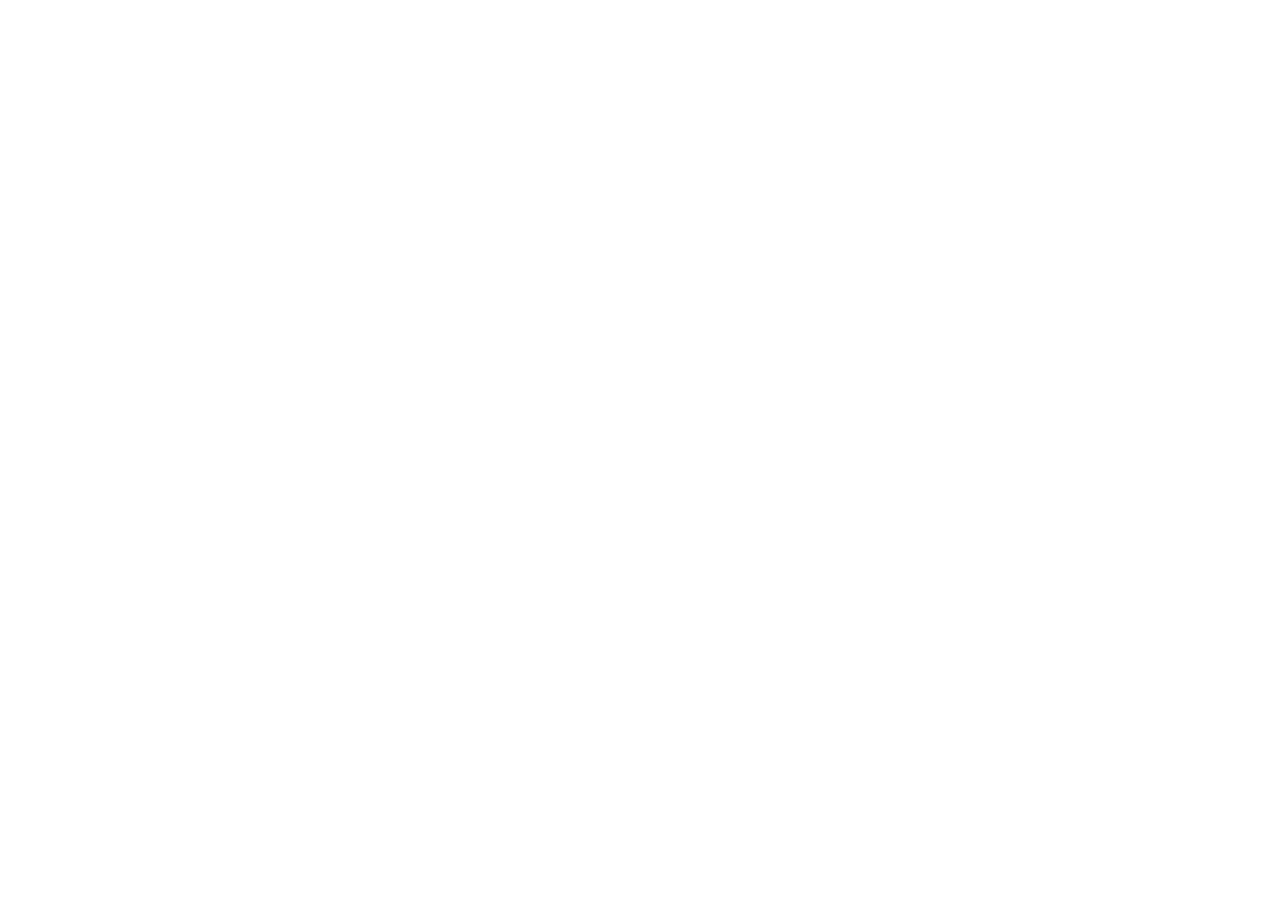
==== story.html @ da612860 "Add files via upload" ====
﻿<!doctype html>
<html lang="en-US">
<head>
  <meta charset="utf-8">
  <!-- Created using Storyline 360 x64 - http://www.articulate.com  -->
  <!-- version: 3.121.37380.0 -->
  <title>WARISAN BUDAYA</title>
  <meta http-equiv="x-ua-compatible" content="IE=edge"/>
  <meta name="viewport" content="width=device-width,initial-scale=1,user-scalable=no,shrink-to-fit=no,minimal-ui"/>
  <meta name="apple-mobile-web-app-capable" content="yes"/>
  <style>
    html, body { height: 100%; padding: 0; margin: 0 }
    #app { height: 100%; width: 100%; }
  </style>

  <script>
    window.DS = {};
    window.globals = {
      DATA_PATH_BASE: '',
      HAS_FRAME: true,
      HAS_SLIDE: true,

      lmsPresent: false,
      tinCanPresent: false,
      cmi5Present: false,
      aoSupport: false,
      scale: 'noscale',
      captureRc: false,
      browserSize: 'optimal',
      bgColor: '#FFFFFF',
      features: 'DropInBase,JsInteractions,LoadPromiseUpgrade,Localization,MediaPromiseUpgrade,PlayerMemoryEnhancements,SlideLevelScale',
      themeName: 'classic',
      preloaderColor: '#FFFFFF',
      suppressAnalytics: false,
      productChannel: 'stable',
      publishSource: 'storyline',
      aid: 'aid|a1179229-0020-5ab1-8924-d0b911b28cab',
      cid: 'b706d406-eb0c-4606-9b55-da7580ed70c2',
      playerVersion: '3.121.37380.0',
      publishTimestamp: '2026-09-16T02:47:46.6765191Z',
      maxIosVideoElements: 10,
      connectionSettings: { mode: 'disabled' },
      hasFeature: function(feature) {
        return this.features.split(',').includes(feature);
      },
      
      parseParams: function(qs) {
        if (window.globals.parsedParams != null) {
          return window.globals.parsedParams;
        }
        qs = (qs || window.location.search.substr(1)).split('+').join(' ');
        var params = {},
            tokens,
            re = /[?&]?([^=]+)=([^&]*)/g;

        while (tokens = re.exec(qs)) {
          params[decodeURIComponent(tokens[1]).trim()] =
            decodeURIComponent(tokens[2]).trim();
        }
        window.globals.parsedParams = params;
        return params;
      }

    };

    if (window.flagsUnderTest != null) {
      window.globals.features = window.flagsUnderTest.reduce((accum, feature) => {
        if (!accum.includes(feature)) {
          accum.push(feature);
        }
        return accum;
      }, window.globals.features.split(',')).join();
    }
  </script>
  <script>
    var isIe11 = ('ActiveXObject' in window || window.MSBlobBuilder != null)
      && window.msCrypto != null && !window.ActiveXObject;
    if (isIe11) {
      window.globals.unsupportedBrowser = true;
      document.write(atob('[base64]'));
    }
  </script>

  <script>
    if (window.globals.hasFeature('Localization')) {
      
      
    }
  </script>

  
  
  <script>window.THREE = { };</script>
  
</head>
<body style="background: #FFFFFF" class="cs-HTML theme-classic">
  <!-- 360 -->
  <script>!function(){var e,i=/iPhone/i,o=/iPod/i,n=/iPad/i,t=/\biOS-universal(?:.+)Mac\b/i,r=/\bAndroid(?:.+)Mobile\b/i,a=/Android/i,d=/(?:SD4930UR|\bSilk(?:.+)Mobile\b)/i,p=/Silk/i,l=/Windows Phone/i,u=/\bWindows(?:.+)ARM\b/i,b=/BlackBerry/i,s=/BB10/i,c=/Opera Mini/i,f=/\b(CriOS|Chrome)(?:.+)Mobile/i,h=/Mobile(?:.+)Firefox\b/i,v=function(e){return void 0!==e&&"MacIntel"===e.platform&&"number"==typeof e.maxTouchPoints&&e.maxTouchPoints>1&&"undefined"==typeof MSStream};e=function(e){var m={userAgent:"",platform:"",maxTouchPoints:0};e||"undefined"==typeof navigator?"string"==typeof e?m.userAgent=e:e&&e.userAgent&&(m={userAgent:e.userAgent,platform:e.platform,maxTouchPoints:e.maxTouchPoints||0}):m={userAgent:navigator.userAgent,platform:navigator.platform,maxTouchPoints:navigator.maxTouchPoints||0};var g=m.userAgent,y=g.split("[FBAN");void 0!==y[1]&&(g=y[0]),void 0!==(y=g.split("Twitter"))[1]&&(g=y[0]);var A=function(e){return function(i){return i.test(e)}}(g),w={apple:{phone:A(i)&&!A(l),ipod:A(o),tablet:!A(i)&&(A(n)||v(m))&&!A(l),universal:A(t),device:(A(i)||A(o)||A(n)||A(t)||v(m))&&!A(l)},amazon:{phone:A(d),tablet:!A(d)&&A(p),device:A(d)||A(p)},android:{phone:!A(l)&&A(d)||!A(l)&&A(r),tablet:!A(l)&&!A(d)&&!A(r)&&(A(p)||A(a)),device:!A(l)&&(A(d)||A(p)||A(r)||A(a))||A(/\bokhttp\b/i)},windows:{phone:A(l),tablet:A(u),device:A(l)||A(u)},other:{blackberry:A(b),blackberry10:A(s),opera:A(c),firefox:A(h),chrome:A(f),device:A(b)||A(s)||A(c)||A(h)||A(f)},any:!1,phone:!1,tablet:!1};return w.any=w.apple.device||w.android.device||w.windows.device||w.other.device,w.phone=w.apple.phone||w.android.phone||w.windows.phone,w.tablet=w.apple.tablet||w.android.tablet||w.windows.tablet,w}(),"object"==typeof exports&&"undefined"!=typeof module?module.exports=e:"function"==typeof define&&define.amd?define((function(){return e})):this.isMobile=e}();
    window.isMobile.apple.tablet = window.isMobile.apple.tablet ||
      (navigator.platform === 'MacIntel' && navigator.maxTouchPoints > 1);
    window.isMobile.apple.device = window.isMobile.apple.device || window.isMobile.apple.tablet;
    window.isMobile.tablet = window.isMobile.tablet || window.isMobile.apple.tablet;
    window.isMobile.any = window.isMobile.any || window.isMobile.apple.tablet;
  </script>

  <div id="focus-sink" tabindex="-1"></div>

  <div id="preso"></div>
  <script>
    (function() {

      var classTypes = [ 'desktop', 'mobile', 'phone', 'tablet' ];

      var addDeviceClasses = function(prefix, testObj) {
        var curr, i;
        for (i = 0; i < classTypes.length; i++) {
          curr = classTypes[i];
          if (testObj[curr]) {
            document.body.classList.add(prefix + curr);
          }
        }
      };

      var params = window.globals.parseParams(),
          isDevicePreview = params.devicepreview === '1',
          isPhoneOverride = params.deviceType === 'phone' || (isDevicePreview && params.phone == '1'),
          isTabletOverride = (params.deviceType === 'tablet' || isDevicePreview) && !isPhoneOverride,
          isMobileOverride = isPhoneOverride || isTabletOverride;

      var deviceView = {
        desktop: !window.isMobile.any && !isMobileOverride,
        mobile: window.isMobile.any || isMobileOverride,
        phone: isPhoneOverride || (window.isMobile.phone && !isTabletOverride),
        tablet: isTabletOverride || window.isMobile.tablet
      };

      window.globals.deviceView = deviceView;
      window.isMobile.desktop = !window.isMobile.any;
      window.isMobile.mobile = window.isMobile.any;

      addDeviceClasses('view-', deviceView);

    })();
  </script>
  
  <script src='story_content/triggers.js' type=text/javascript></script>
<script src='story_content/user.js' type=text/javascript></script>
  <div class="slide-loader"></div>

  <script>
    if (window.globals.deviceView.isMobile) { var doc = document, loader = doc.body.querySelector('.slide-loader'); [ 1, 2, 3 ].forEach(function(n) { var d = doc.createElement('div'); d.style.backgroundColor = window.globals.preloaderColor; d.classList.add('mobile-loader-dot'); d.classList.add('dot' + n); loader.appendChild(d); }); }
  </script>

  <div class="mobile-load-title-overlay" style="display: none">
    <div class="mobile-load-title">WARISAN BUDAYA</div>
  </div>

  <div class="mobile-chrome-warning"></div>

  
<style>
  .warn-connection-dialog {
    display: none;
    background: transparent;
    pointer-events: all;
    position: fixed;
    left: 0;
    top: 0;
    width: 100%;
    height: 100%;
    z-index: 999;
  }

  .warn-connection-content {
    pointer-events: all;
    border-radius: 4px;
    background: white;
    border: 1px solid #E7E7E7;
    color: #333333;
    box-shadow: 0 2px 4px rgba(0, 0, 0, 0.25);
    transition: all 150ms ease-out;
    position: absolute;
    white-space: nowrap;
  }

  .view-phone.is-landscape .warn-connection-content {
    left: 23px;
    bottom: 23px;
  }

  .view-tablet.is-landscape .warn-connection-content {
    left: 50%;
    top: 20px;
    transform: translateX(-50%);
  }

  .view-mobile.is-portrait .warn-connection-content {
    transform: translate(-50%, calc(-100% - 15px));
  }

  .warn-connection-content p {
    display: inline-block;
    margin: 0 8px 0 0;
    line-height: 33px;
    font-size: 11px;
  }

  .warn-connection-content svg {
    position: relative;
    vertical-align: middle;
    margin: 0 2px 2px 8px;
  }

  .view-desktop .warn-connection-content {
    left: 1.5em;
    bottom: 1.5em;
  }

  .view-desktop .warn-connection-content p {
    font-size: 1.1em;
  }

  .is-offline .warn-connection-dialog {
    display: block;
  }

  .is-offline .cs-panel * {
    pointer-events: none !important;
  }

  .is-offline .cs-panel {
    pointer-events: all !important;
  }

  .is-offline #nav-controls * {
    pointer-events: none !important;
  }

  .is-offline #nav-controls {
    pointer-events: all !important;
  }
</style>

<div class="warn-connection-dialog" role="alertdialog" aria-modal="true" tabindex="0" aria-labelledby="warn-connection-message">
  <div class="warn-connection-content">
    <svg width="17" height="15" viewBox="0 0 17 15" xmlns="http://www.w3.org/2000/svg">
      <path fill="#8F0000" stroke="white" d="M16.07,12.98 L15.88,12.23 L9.51,1.21 C8.97,0.26,7.6,0.26,7.06,1.21 L0.69,12.23 C0.15,13.16,0.81,14.36,1.91,14.36 H14.65 C15.47,14.36,16.05,13.7,16.07,12.98 Z"/>
      <path fill="white" stroke="white" d="M8.58,5.5 C8.35,5.28,8.5,5.35,8.21,5.32 C8.09,5.35,7.97,5.49,7.96,5.67 C7.97,5.79,7.98,5.92,7.98,6.04 L7.98,6.04 C7.99,6.17,8,6.31,8.01,6.43 L8.01,6.44 C8.03,6.92,8.06,7.41,8.09,7.9 L8.09,7.9 C8.12,8.39,8.14,8.88,8.17,9.37 C8.17,9.39,8.18,9.42,8.2,9.44 C8.23,9.46,8.25,9.47,8.28,9.47 C8.31,9.47,8.34,9.46,8.35,9.44 C8.37,9.43,8.38,9.4,8.39,9.35 L8.39,9.34 C8.39,9.24,8.4,9.15,8.4,9.05 L8.4,9.05 C8.41,8.96,8.41,8.86,8.42,8.75 C8.43,8.44,8.45,8.12,8.47,7.81 L8.47,7.81 C8.49,7.49,8.51,7.18,8.53,6.87 C8.55,6.46,8.56,6.05,8.59,5.64 L8.6,5.62 C8.6,5.57,8.59,5.53,8.58,5.5 L8.21,5.32 Z"/>
      <circle fill="white" stroke="white" cx="8.3" cy="11.35" r="0.3"/>
    </svg>
    <p id="warn-connection-message">You are offline. Trying to reconnect...</p>
  </div>
</div>

<script>
  (function() {
    window.DS.connection = {
      warningShown: false,
      assets: {},
      loadingAssetGroup: false,
      retryDelay: 500
    };

    var connectionSettings = window.globals.connectionSettings || {};

    var useConnectionMessages = window.AbortController != null &&
      window.location.protocol != 'file:' &&
      connectionSettings.mode === 'normal';

    window.DS.connection.useConnectionMessages = useConnectionMessages;

    var assetCount = 0;
    var checkLoadedId;


    if (useConnectionMessages && connectionSettings != null) {
      var contentEl = document.querySelector('.warn-connection-content');
      var messageEl = contentEl.querySelector('p');

      if (connectionSettings.useDarkTheme) {
        contentEl.style.borderColor = '#BABBBA';
        contentEl.style.backgroundColor = '#282828';
        contentEl.style.color = '#FFFFFF';
      }

      if (connectionSettings.message != null) {
        messageEl.textContent = window.decodeURIComponent(connectionSettings.message);
      }
    }

    function checkAssetsReady() {
      for (var i in DS.connection.assets) {
        if (!DS.connection.assets[i].success) {
          return false;
        }
      }
      return true;
    }

    function stopAssetGroup() {
      if (!useConnectionMessages) { return; }

      assetCount = 0;

      DS.connection.oldAssetGroup = DS.connection.assets;
      DS.connection.assets = {};
      DS.connection.loadingAssetGroup = false;
      clearInterval(checkLoadedId);
    }

    function startAssetGroup() {
      if (!useConnectionMessages) { return; }
      var ticks = 0;
      clearInterval(checkLoadedId);
      checkLoadedId = setInterval(function() {
        var loaded = 0;
        if (assetCount === 0 && loaded === 0) {
          clearInterval(checkLoadedId);
          return;
        }

        for (var i in DS.connection.assets) {
          if (DS.connection.assets[i].success) {
            loaded++;
          }
        }

        if (assetCount === loaded && checkAssetsReady()) {
          for (var i in DS.connection.assets) {
            if (DS.connection.assets[i].action) {
              DS.connection.assets[i].action();
            }
          }
          hideWarning();
          stopAssetGroup();
        }
      }, 100)
    }

    function requiredAsset(url, action, retry, type) {
      if (!useConnectionMessages) { return; }
      if (DS.connection.assets[url]) { return; }

      DS.connection.assets[url] = {
        success: false, action: action, retry: retry, type: type
      };
      assetCount = Object.keys(DS.connection.assets).length;
      if (!DS.connection.loadingAssetGroup) {
        startAssetGroup();
      }
      DS.connection.loadingAssetGroup = true;
    }

    function assetLoaded(url) {
      if (!useConnectionMessages) { return; }
      if (DS.connection.assets[url]) {
        DS.connection.assets[url].success = true;
      }
    }

    function assetFailed(url) {
      if (!useConnectionMessages) { return; }
      if (!DS.connection.assets[url]) {
        if (/\.js$/.test(url) && url.indexOf('transcripts') === -1) {
          setTimeout(function() {
            if (DS.connection.lastSlideLoaded != null) {
              DS.connection.lastSlideLoaded();
            }
          }, DS.connection.retryDelay);
        }
        return;
      }
      if (!DS.connection.warningShown) { showWarning(); }
      if (DS.connection.assets[url].retry) {
        setTimeout(function() {
          if (!DS.connection.assets[url].success) {
            DS.connection.assets[url].retry()
          }
        }, DS.connection.retryDelay);
      }
    }

    function hideWarning() {
      document.body.classList.remove('is-offline');
      DS.connection.warningShown = false;
      enableKeys();
    }
    DS.connection.hideWarning = hideWarning

    function showWarning(btn) {
      document.body.classList.add('is-offline')
      DS.connection.warningShown = true;
      updateWarningPosition();
      disableKeys();
    }

    function updateWarningPosition() {
      if (!DS.connection.warningShown) {
        return;
      }

      var isPortrait = document.body.classList.contains('is-portrait');
      var isMobile = document.body.classList.contains('view-mobile');
      var warningEl = document.querySelector('.warn-connection-content');

      if (isPortrait && isMobile) {
        var slide = document.querySelector('.primary-slide');
        var slideRect = slide != null
          ? slide.getBoundingClientRect()
          : { top: window.innerHeight, left: 0, width: window.innerWidth };

        warningEl.style.top = `${slideRect.top}px`
        warningEl.style.left = `${slideRect.left + slideRect.width / 2}px`
      } else {
        warningEl.style.top = null;
        warningEl.style.left = null;
      }

      window.requestAnimationFrame(updateWarningPosition);
    }

    function onDisableKeyDown(e) {
      e.preventDefault();
      e.stopImmediatePropagation();
    }

    function onDisableKeyUp(e) {
      e.preventDefault();
      e.stopImmediatePropagation();
    }

    var accStyle = document.createElement('style');
    var warnDialogEl = document.querySelector('.warn-connection-dialog');

    function disableKeys() {
      if (DS.views && DS.views.nsStack && DS.views.nsStack.length === 1) {
        DS.views.nsStack[0].tabReachable = false
        DS.views.nsStack[0].updateTabIndex(true);
      }

      accStyle.innerHTML = '.acc-shadow-dom { display: none; }';
      document.body.appendChild(accStyle);

      warnDialogEl.parentNode.append(warnDialogEl);
      warnDialogEl.focus();
    }

    function enableKeys() {
      accStyle.remove();
      if (DS.views && DS.views.nsStack && DS.views.nsStack.length === 1 && DS.views.nsStack[0].name === '_frame') {
        DS.views.nsStack[0].tabReachable = true;
        DS.views.nsStack[0].updateTabIndex();
      }
    }

    // these will all be noops if the feature flag isn't set in
    // the data and `window.globals.features`
    DS.connection.requiredAsset = requiredAsset;
    DS.connection.assetLoaded = assetLoaded;
    DS.connection.assetFailed = assetFailed;
    DS.connection.stopAssetGroup = stopAssetGroup;
    DS.connection.startAssetGroup = startAssetGroup;
  })();
</script>


  <script>
    
    if (window.autoSpider && window.vInterfaceObject) {
      document.querySelector('.mobile-load-title-overlay').style.display = 'none';
    }
  </script>

  

  <link rel="stylesheet" href="html5/data/css/output.min.css" data-noprefix/>
</body>
<script src="html5/lib/scripts/bootstrapper.min.js"></script>
</html>
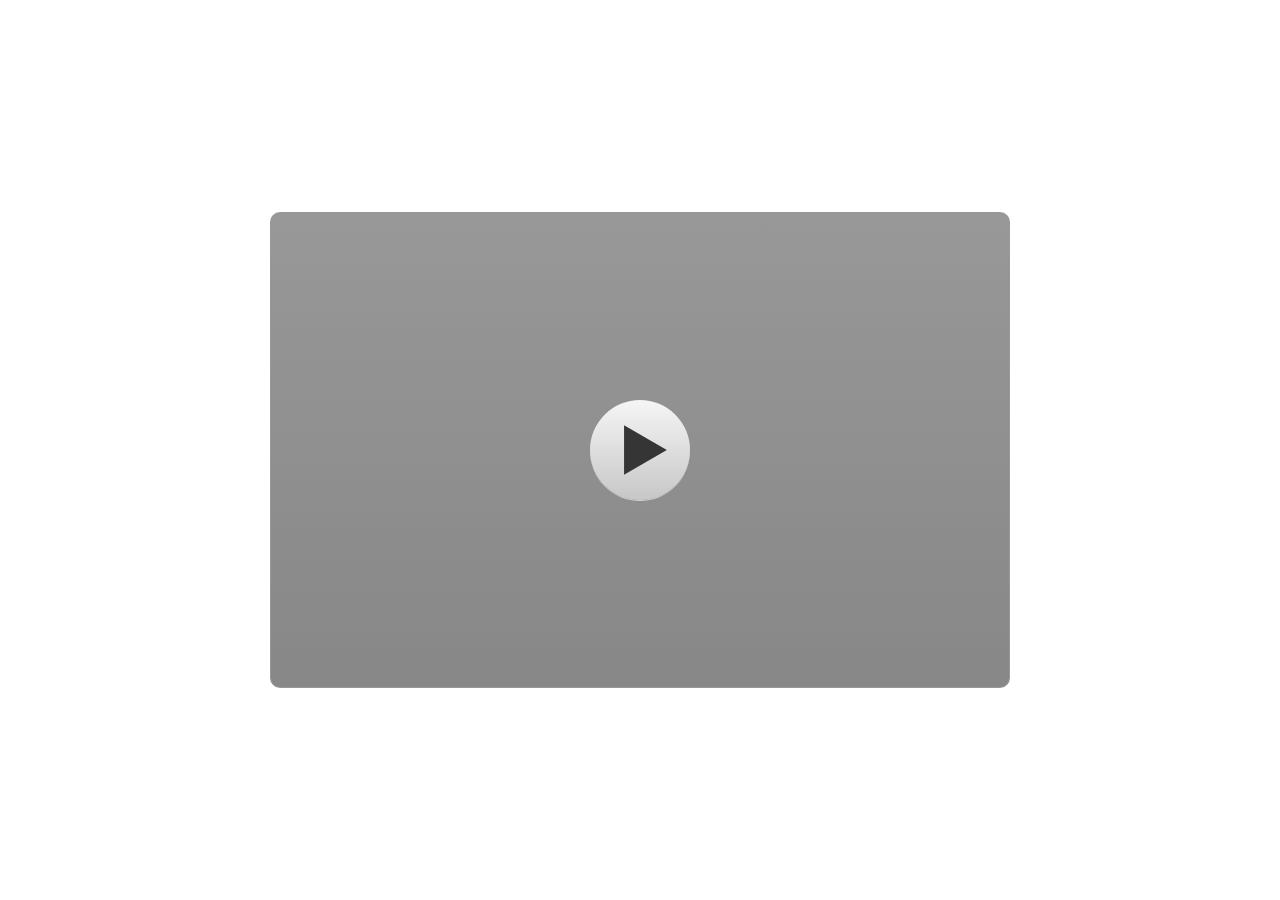
==== commit aa321b49: "Upload media pembelajaran Warisan Budaya" ====
--- a/story.html
+++ b/story.html
@@ -1,479 +1,479 @@
-﻿<!doctype html>
-<html lang="en-US">
-<head>
-  <meta charset="utf-8">
-  <!-- Created using Storyline 360 x64 - http://www.articulate.com  -->
-  <!-- version: 3.121.37380.0 -->
-  <title>WARISAN BUDAYA</title>
-  <meta http-equiv="x-ua-compatible" content="IE=edge"/>
-  <meta name="viewport" content="width=device-width,initial-scale=1,user-scalable=no,shrink-to-fit=no,minimal-ui"/>
-  <meta name="apple-mobile-web-app-capable" content="yes"/>
-  <style>
-    html, body { height: 100%; padding: 0; margin: 0 }
-    #app { height: 100%; width: 100%; }
-  </style>
-
-  <script>
-    window.DS = {};
-    window.globals = {
-      DATA_PATH_BASE: '',
-      HAS_FRAME: true,
-      HAS_SLIDE: true,
-
-      lmsPresent: false,
-      tinCanPresent: false,
-      cmi5Present: false,
-      aoSupport: false,
-      scale: 'noscale',
-      captureRc: false,
-      browserSize: 'optimal',
-      bgColor: '#FFFFFF',
-      features: 'DropInBase,JsInteractions,LoadPromiseUpgrade,Localization,MediaPromiseUpgrade,PlayerMemoryEnhancements,SlideLevelScale',
-      themeName: 'classic',
-      preloaderColor: '#FFFFFF',
-      suppressAnalytics: false,
-      productChannel: 'stable',
-      publishSource: 'storyline',
-      aid: 'aid|a1179229-0020-5ab1-8924-d0b911b28cab',
-      cid: 'b706d406-eb0c-4606-9b55-da7580ed70c2',
-      playerVersion: '3.121.37380.0',
-      publishTimestamp: '2026-09-16T02:47:46.6765191Z',
-      maxIosVideoElements: 10,
-      connectionSettings: { mode: 'disabled' },
-      hasFeature: function(feature) {
-        return this.features.split(',').includes(feature);
-      },
-      
-      parseParams: function(qs) {
-        if (window.globals.parsedParams != null) {
-          return window.globals.parsedParams;
-        }
-        qs = (qs || window.location.search.substr(1)).split('+').join(' ');
-        var params = {},
-            tokens,
-            re = /[?&]?([^=]+)=([^&]*)/g;
-
-        while (tokens = re.exec(qs)) {
-          params[decodeURIComponent(tokens[1]).trim()] =
-            decodeURIComponent(tokens[2]).trim();
-        }
-        window.globals.parsedParams = params;
-        return params;
-      }
-
-    };
-
-    if (window.flagsUnderTest != null) {
-      window.globals.features = window.flagsUnderTest.reduce((accum, feature) => {
-        if (!accum.includes(feature)) {
-          accum.push(feature);
-        }
-        return accum;
-      }, window.globals.features.split(',')).join();
-    }
-  </script>
-  <script>
-    var isIe11 = ('ActiveXObject' in window || window.MSBlobBuilder != null)
-      && window.msCrypto != null && !window.ActiveXObject;
-    if (isIe11) {
-      window.globals.unsupportedBrowser = true;
-      document.write(atob('[base64]'));
-    }
-  </script>
-
-  <script>
-    if (window.globals.hasFeature('Localization')) {
-      
-      
-    }
-  </script>
-
-  
-  
-  <script>window.THREE = { };</script>
-  
-</head>
-<body style="background: #FFFFFF" class="cs-HTML theme-classic">
-  <!-- 360 -->
-  <script>!function(){var e,i=/iPhone/i,o=/iPod/i,n=/iPad/i,t=/\biOS-universal(?:.+)Mac\b/i,r=/\bAndroid(?:.+)Mobile\b/i,a=/Android/i,d=/(?:SD4930UR|\bSilk(?:.+)Mobile\b)/i,p=/Silk/i,l=/Windows Phone/i,u=/\bWindows(?:.+)ARM\b/i,b=/BlackBerry/i,s=/BB10/i,c=/Opera Mini/i,f=/\b(CriOS|Chrome)(?:.+)Mobile/i,h=/Mobile(?:.+)Firefox\b/i,v=function(e){return void 0!==e&&"MacIntel"===e.platform&&"number"==typeof e.maxTouchPoints&&e.maxTouchPoints>1&&"undefined"==typeof MSStream};e=function(e){var m={userAgent:"",platform:"",maxTouchPoints:0};e||"undefined"==typeof navigator?"string"==typeof e?m.userAgent=e:e&&e.userAgent&&(m={userAgent:e.userAgent,platform:e.platform,maxTouchPoints:e.maxTouchPoints||0}):m={userAgent:navigator.userAgent,platform:navigator.platform,maxTouchPoints:navigator.maxTouchPoints||0};var g=m.userAgent,y=g.split("[FBAN");void 0!==y[1]&&(g=y[0]),void 0!==(y=g.split("Twitter"))[1]&&(g=y[0]);var A=function(e){return function(i){return i.test(e)}}(g),w={apple:{phone:A(i)&&!A(l),ipod:A(o),tablet:!A(i)&&(A(n)||v(m))&&!A(l),universal:A(t),device:(A(i)||A(o)||A(n)||A(t)||v(m))&&!A(l)},amazon:{phone:A(d),tablet:!A(d)&&A(p),device:A(d)||A(p)},android:{phone:!A(l)&&A(d)||!A(l)&&A(r),tablet:!A(l)&&!A(d)&&!A(r)&&(A(p)||A(a)),device:!A(l)&&(A(d)||A(p)||A(r)||A(a))||A(/\bokhttp\b/i)},windows:{phone:A(l),tablet:A(u),device:A(l)||A(u)},other:{blackberry:A(b),blackberry10:A(s),opera:A(c),firefox:A(h),chrome:A(f),device:A(b)||A(s)||A(c)||A(h)||A(f)},any:!1,phone:!1,tablet:!1};return w.any=w.apple.device||w.android.device||w.windows.device||w.other.device,w.phone=w.apple.phone||w.android.phone||w.windows.phone,w.tablet=w.apple.tablet||w.android.tablet||w.windows.tablet,w}(),"object"==typeof exports&&"undefined"!=typeof module?module.exports=e:"function"==typeof define&&define.amd?define((function(){return e})):this.isMobile=e}();
-    window.isMobile.apple.tablet = window.isMobile.apple.tablet ||
-      (navigator.platform === 'MacIntel' && navigator.maxTouchPoints > 1);
-    window.isMobile.apple.device = window.isMobile.apple.device || window.isMobile.apple.tablet;
-    window.isMobile.tablet = window.isMobile.tablet || window.isMobile.apple.tablet;
-    window.isMobile.any = window.isMobile.any || window.isMobile.apple.tablet;
-  </script>
-
-  <div id="focus-sink" tabindex="-1"></div>
-
-  <div id="preso"></div>
-  <script>
-    (function() {
-
-      var classTypes = [ 'desktop', 'mobile', 'phone', 'tablet' ];
-
-      var addDeviceClasses = function(prefix, testObj) {
-        var curr, i;
-        for (i = 0; i < classTypes.length; i++) {
-          curr = classTypes[i];
-          if (testObj[curr]) {
-            document.body.classList.add(prefix + curr);
-          }
-        }
-      };
-
-      var params = window.globals.parseParams(),
-          isDevicePreview = params.devicepreview === '1',
-          isPhoneOverride = params.deviceType === 'phone' || (isDevicePreview && params.phone == '1'),
-          isTabletOverride = (params.deviceType === 'tablet' || isDevicePreview) && !isPhoneOverride,
-          isMobileOverride = isPhoneOverride || isTabletOverride;
-
-      var deviceView = {
-        desktop: !window.isMobile.any && !isMobileOverride,
-        mobile: window.isMobile.any || isMobileOverride,
-        phone: isPhoneOverride || (window.isMobile.phone && !isTabletOverride),
-        tablet: isTabletOverride || window.isMobile.tablet
-      };
-
-      window.globals.deviceView = deviceView;
-      window.isMobile.desktop = !window.isMobile.any;
-      window.isMobile.mobile = window.isMobile.any;
-
-      addDeviceClasses('view-', deviceView);
-
-    })();
-  </script>
-  
+﻿<!doctype html>
+<html lang="en-US">
+<head>
+  <meta charset="utf-8">
+  <!-- Created using Storyline 360 x64 - http://www.articulate.com  -->
+  <!-- version: 3.121.37380.0 -->
+  <title>WARISAN BUDAYA</title>
+  <meta http-equiv="x-ua-compatible" content="IE=edge"/>
+  <meta name="viewport" content="width=device-width,initial-scale=1,user-scalable=no,shrink-to-fit=no,minimal-ui"/>
+  <meta name="apple-mobile-web-app-capable" content="yes"/>
+  <style>
+    html, body { height: 100%; padding: 0; margin: 0 }
+    #app { height: 100%; width: 100%; }
+  </style>
+
+  <script>
+    window.DS = {};
+    window.globals = {
+      DATA_PATH_BASE: '',
+      HAS_FRAME: true,
+      HAS_SLIDE: true,
+
+      lmsPresent: false,
+      tinCanPresent: false,
+      cmi5Present: false,
+      aoSupport: false,
+      scale: 'noscale',
+      captureRc: false,
+      browserSize: 'optimal',
+      bgColor: '#FFFFFF',
+      features: 'DropInBase,JsInteractions,LoadPromiseUpgrade,Localization,MediaPromiseUpgrade,PlayerMemoryEnhancements,SlideLevelScale',
+      themeName: 'classic',
+      preloaderColor: '#FFFFFF',
+      suppressAnalytics: false,
+      productChannel: 'stable',
+      publishSource: 'storyline',
+      aid: 'aid|a1179229-0020-5ab1-8924-d0b911b28cab',
+      cid: 'b706d406-eb0c-4606-9b55-da7580ed70c2',
+      playerVersion: '3.121.37380.0',
+      publishTimestamp: '2026-09-16T02:47:46.6765191Z',
+      maxIosVideoElements: 10,
+      connectionSettings: { mode: 'disabled' },
+      hasFeature: function(feature) {
+        return this.features.split(',').includes(feature);
+      },
+      
+      parseParams: function(qs) {
+        if (window.globals.parsedParams != null) {
+          return window.globals.parsedParams;
+        }
+        qs = (qs || window.location.search.substr(1)).split('+').join(' ');
+        var params = {},
+            tokens,
+            re = /[?&]?([^=]+)=([^&]*)/g;
+
+        while (tokens = re.exec(qs)) {
+          params[decodeURIComponent(tokens[1]).trim()] =
+            decodeURIComponent(tokens[2]).trim();
+        }
+        window.globals.parsedParams = params;
+        return params;
+      }
+
+    };
+
+    if (window.flagsUnderTest != null) {
+      window.globals.features = window.flagsUnderTest.reduce((accum, feature) => {
+        if (!accum.includes(feature)) {
+          accum.push(feature);
+        }
+        return accum;
+      }, window.globals.features.split(',')).join();
+    }
+  </script>
+  <script>
+    var isIe11 = ('ActiveXObject' in window || window.MSBlobBuilder != null)
+      && window.msCrypto != null && !window.ActiveXObject;
+    if (isIe11) {
+      window.globals.unsupportedBrowser = true;
+      document.write(atob('[base64]'));
+    }
+  </script>
+
+  <script>
+    if (window.globals.hasFeature('Localization')) {
+      
+      
+    }
+  </script>
+
+  
+  
+  <script>window.THREE = { };</script>
+  
+</head>
+<body style="background: #FFFFFF" class="cs-HTML theme-classic">
+  <!-- 360 -->
+  <script>!function(){var e,i=/iPhone/i,o=/iPod/i,n=/iPad/i,t=/\biOS-universal(?:.+)Mac\b/i,r=/\bAndroid(?:.+)Mobile\b/i,a=/Android/i,d=/(?:SD4930UR|\bSilk(?:.+)Mobile\b)/i,p=/Silk/i,l=/Windows Phone/i,u=/\bWindows(?:.+)ARM\b/i,b=/BlackBerry/i,s=/BB10/i,c=/Opera Mini/i,f=/\b(CriOS|Chrome)(?:.+)Mobile/i,h=/Mobile(?:.+)Firefox\b/i,v=function(e){return void 0!==e&&"MacIntel"===e.platform&&"number"==typeof e.maxTouchPoints&&e.maxTouchPoints>1&&"undefined"==typeof MSStream};e=function(e){var m={userAgent:"",platform:"",maxTouchPoints:0};e||"undefined"==typeof navigator?"string"==typeof e?m.userAgent=e:e&&e.userAgent&&(m={userAgent:e.userAgent,platform:e.platform,maxTouchPoints:e.maxTouchPoints||0}):m={userAgent:navigator.userAgent,platform:navigator.platform,maxTouchPoints:navigator.maxTouchPoints||0};var g=m.userAgent,y=g.split("[FBAN");void 0!==y[1]&&(g=y[0]),void 0!==(y=g.split("Twitter"))[1]&&(g=y[0]);var A=function(e){return function(i){return i.test(e)}}(g),w={apple:{phone:A(i)&&!A(l),ipod:A(o),tablet:!A(i)&&(A(n)||v(m))&&!A(l),universal:A(t),device:(A(i)||A(o)||A(n)||A(t)||v(m))&&!A(l)},amazon:{phone:A(d),tablet:!A(d)&&A(p),device:A(d)||A(p)},android:{phone:!A(l)&&A(d)||!A(l)&&A(r),tablet:!A(l)&&!A(d)&&!A(r)&&(A(p)||A(a)),device:!A(l)&&(A(d)||A(p)||A(r)||A(a))||A(/\bokhttp\b/i)},windows:{phone:A(l),tablet:A(u),device:A(l)||A(u)},other:{blackberry:A(b),blackberry10:A(s),opera:A(c),firefox:A(h),chrome:A(f),device:A(b)||A(s)||A(c)||A(h)||A(f)},any:!1,phone:!1,tablet:!1};return w.any=w.apple.device||w.android.device||w.windows.device||w.other.device,w.phone=w.apple.phone||w.android.phone||w.windows.phone,w.tablet=w.apple.tablet||w.android.tablet||w.windows.tablet,w}(),"object"==typeof exports&&"undefined"!=typeof module?module.exports=e:"function"==typeof define&&define.amd?define((function(){return e})):this.isMobile=e}();
+    window.isMobile.apple.tablet = window.isMobile.apple.tablet ||
+      (navigator.platform === 'MacIntel' && navigator.maxTouchPoints > 1);
+    window.isMobile.apple.device = window.isMobile.apple.device || window.isMobile.apple.tablet;
+    window.isMobile.tablet = window.isMobile.tablet || window.isMobile.apple.tablet;
+    window.isMobile.any = window.isMobile.any || window.isMobile.apple.tablet;
+  </script>
+
+  <div id="focus-sink" tabindex="-1"></div>
+
+  <div id="preso"></div>
+  <script>
+    (function() {
+
+      var classTypes = [ 'desktop', 'mobile', 'phone', 'tablet' ];
+
+      var addDeviceClasses = function(prefix, testObj) {
+        var curr, i;
+        for (i = 0; i < classTypes.length; i++) {
+          curr = classTypes[i];
+          if (testObj[curr]) {
+            document.body.classList.add(prefix + curr);
+          }
+        }
+      };
+
+      var params = window.globals.parseParams(),
+          isDevicePreview = params.devicepreview === '1',
+          isPhoneOverride = params.deviceType === 'phone' || (isDevicePreview && params.phone == '1'),
+          isTabletOverride = (params.deviceType === 'tablet' || isDevicePreview) && !isPhoneOverride,
+          isMobileOverride = isPhoneOverride || isTabletOverride;
+
+      var deviceView = {
+        desktop: !window.isMobile.any && !isMobileOverride,
+        mobile: window.isMobile.any || isMobileOverride,
+        phone: isPhoneOverride || (window.isMobile.phone && !isTabletOverride),
+        tablet: isTabletOverride || window.isMobile.tablet
+      };
+
+      window.globals.deviceView = deviceView;
+      window.isMobile.desktop = !window.isMobile.any;
+      window.isMobile.mobile = window.isMobile.any;
+
+      addDeviceClasses('view-', deviceView);
+
+    })();
+  </script>
+  
   <script src='story_content/triggers.js' type=text/javascript></script>
-<script src='story_content/user.js' type=text/javascript></script>
-  <div class="slide-loader"></div>
-
-  <script>
-    if (window.globals.deviceView.isMobile) { var doc = document, loader = doc.body.querySelector('.slide-loader'); [ 1, 2, 3 ].forEach(function(n) { var d = doc.createElement('div'); d.style.backgroundColor = window.globals.preloaderColor; d.classList.add('mobile-loader-dot'); d.classList.add('dot' + n); loader.appendChild(d); }); }
-  </script>
-
-  <div class="mobile-load-title-overlay" style="display: none">
-    <div class="mobile-load-title">WARISAN BUDAYA</div>
-  </div>
-
-  <div class="mobile-chrome-warning"></div>
-
-  
-<style>
-  .warn-connection-dialog {
-    display: none;
-    background: transparent;
-    pointer-events: all;
-    position: fixed;
-    left: 0;
-    top: 0;
-    width: 100%;
-    height: 100%;
-    z-index: 999;
-  }
-
-  .warn-connection-content {
-    pointer-events: all;
-    border-radius: 4px;
-    background: white;
-    border: 1px solid #E7E7E7;
-    color: #333333;
-    box-shadow: 0 2px 4px rgba(0, 0, 0, 0.25);
-    transition: all 150ms ease-out;
-    position: absolute;
-    white-space: nowrap;
-  }
-
-  .view-phone.is-landscape .warn-connection-content {
-    left: 23px;
-    bottom: 23px;
-  }
-
-  .view-tablet.is-landscape .warn-connection-content {
-    left: 50%;
-    top: 20px;
-    transform: translateX(-50%);
-  }
-
-  .view-mobile.is-portrait .warn-connection-content {
-    transform: translate(-50%, calc(-100% - 15px));
-  }
-
-  .warn-connection-content p {
-    display: inline-block;
-    margin: 0 8px 0 0;
-    line-height: 33px;
-    font-size: 11px;
-  }
-
-  .warn-connection-content svg {
-    position: relative;
-    vertical-align: middle;
-    margin: 0 2px 2px 8px;
-  }
-
-  .view-desktop .warn-connection-content {
-    left: 1.5em;
-    bottom: 1.5em;
-  }
-
-  .view-desktop .warn-connection-content p {
-    font-size: 1.1em;
-  }
-
-  .is-offline .warn-connection-dialog {
-    display: block;
-  }
-
-  .is-offline .cs-panel * {
-    pointer-events: none !important;
-  }
-
-  .is-offline .cs-panel {
-    pointer-events: all !important;
-  }
-
-  .is-offline #nav-controls * {
-    pointer-events: none !important;
-  }
-
-  .is-offline #nav-controls {
-    pointer-events: all !important;
-  }
-</style>
-
-<div class="warn-connection-dialog" role="alertdialog" aria-modal="true" tabindex="0" aria-labelledby="warn-connection-message">
-  <div class="warn-connection-content">
-    <svg width="17" height="15" viewBox="0 0 17 15" xmlns="http://www.w3.org/2000/svg">
-      <path fill="#8F0000" stroke="white" d="M16.07,12.98 L15.88,12.23 L9.51,1.21 C8.97,0.26,7.6,0.26,7.06,1.21 L0.69,12.23 C0.15,13.16,0.81,14.36,1.91,14.36 H14.65 C15.47,14.36,16.05,13.7,16.07,12.98 Z"/>
-      <path fill="white" stroke="white" d="M8.58,5.5 C8.35,5.28,8.5,5.35,8.21,5.32 C8.09,5.35,7.97,5.49,7.96,5.67 C7.97,5.79,7.98,5.92,7.98,6.04 L7.98,6.04 C7.99,6.17,8,6.31,8.01,6.43 L8.01,6.44 C8.03,6.92,8.06,7.41,8.09,7.9 L8.09,7.9 C8.12,8.39,8.14,8.88,8.17,9.37 C8.17,9.39,8.18,9.42,8.2,9.44 C8.23,9.46,8.25,9.47,8.28,9.47 C8.31,9.47,8.34,9.46,8.35,9.44 C8.37,9.43,8.38,9.4,8.39,9.35 L8.39,9.34 C8.39,9.24,8.4,9.15,8.4,9.05 L8.4,9.05 C8.41,8.96,8.41,8.86,8.42,8.75 C8.43,8.44,8.45,8.12,8.47,7.81 L8.47,7.81 C8.49,7.49,8.51,7.18,8.53,6.87 C8.55,6.46,8.56,6.05,8.59,5.64 L8.6,5.62 C8.6,5.57,8.59,5.53,8.58,5.5 L8.21,5.32 Z"/>
-      <circle fill="white" stroke="white" cx="8.3" cy="11.35" r="0.3"/>
-    </svg>
-    <p id="warn-connection-message">You are offline. Trying to reconnect...</p>
-  </div>
-</div>
-
-<script>
-  (function() {
-    window.DS.connection = {
-      warningShown: false,
-      assets: {},
-      loadingAssetGroup: false,
-      retryDelay: 500
-    };
-
-    var connectionSettings = window.globals.connectionSettings || {};
-
-    var useConnectionMessages = window.AbortController != null &&
-      window.location.protocol != 'file:' &&
-      connectionSettings.mode === 'normal';
-
-    window.DS.connection.useConnectionMessages = useConnectionMessages;
-
-    var assetCount = 0;
-    var checkLoadedId;
-
-
-    if (useConnectionMessages && connectionSettings != null) {
-      var contentEl = document.querySelector('.warn-connection-content');
-      var messageEl = contentEl.querySelector('p');
-
-      if (connectionSettings.useDarkTheme) {
-        contentEl.style.borderColor = '#BABBBA';
-        contentEl.style.backgroundColor = '#282828';
-        contentEl.style.color = '#FFFFFF';
-      }
-
-      if (connectionSettings.message != null) {
-        messageEl.textContent = window.decodeURIComponent(connectionSettings.message);
-      }
-    }
-
-    function checkAssetsReady() {
-      for (var i in DS.connection.assets) {
-        if (!DS.connection.assets[i].success) {
-          return false;
-        }
-      }
-      return true;
-    }
-
-    function stopAssetGroup() {
-      if (!useConnectionMessages) { return; }
-
-      assetCount = 0;
-
-      DS.connection.oldAssetGroup = DS.connection.assets;
-      DS.connection.assets = {};
-      DS.connection.loadingAssetGroup = false;
-      clearInterval(checkLoadedId);
-    }
-
-    function startAssetGroup() {
-      if (!useConnectionMessages) { return; }
-      var ticks = 0;
-      clearInterval(checkLoadedId);
-      checkLoadedId = setInterval(function() {
-        var loaded = 0;
-        if (assetCount === 0 && loaded === 0) {
-          clearInterval(checkLoadedId);
-          return;
-        }
-
-        for (var i in DS.connection.assets) {
-          if (DS.connection.assets[i].success) {
-            loaded++;
-          }
-        }
-
-        if (assetCount === loaded && checkAssetsReady()) {
-          for (var i in DS.connection.assets) {
-            if (DS.connection.assets[i].action) {
-              DS.connection.assets[i].action();
-            }
-          }
-          hideWarning();
-          stopAssetGroup();
-        }
-      }, 100)
-    }
-
-    function requiredAsset(url, action, retry, type) {
-      if (!useConnectionMessages) { return; }
-      if (DS.connection.assets[url]) { return; }
-
-      DS.connection.assets[url] = {
-        success: false, action: action, retry: retry, type: type
-      };
-      assetCount = Object.keys(DS.connection.assets).length;
-      if (!DS.connection.loadingAssetGroup) {
-        startAssetGroup();
-      }
-      DS.connection.loadingAssetGroup = true;
-    }
-
-    function assetLoaded(url) {
-      if (!useConnectionMessages) { return; }
-      if (DS.connection.assets[url]) {
-        DS.connection.assets[url].success = true;
-      }
-    }
-
-    function assetFailed(url) {
-      if (!useConnectionMessages) { return; }
-      if (!DS.connection.assets[url]) {
-        if (/\.js$/.test(url) && url.indexOf('transcripts') === -1) {
-          setTimeout(function() {
-            if (DS.connection.lastSlideLoaded != null) {
-              DS.connection.lastSlideLoaded();
-            }
-          }, DS.connection.retryDelay);
-        }
-        return;
-      }
-      if (!DS.connection.warningShown) { showWarning(); }
-      if (DS.connection.assets[url].retry) {
-        setTimeout(function() {
-          if (!DS.connection.assets[url].success) {
-            DS.connection.assets[url].retry()
-          }
-        }, DS.connection.retryDelay);
-      }
-    }
-
-    function hideWarning() {
-      document.body.classList.remove('is-offline');
-      DS.connection.warningShown = false;
-      enableKeys();
-    }
-    DS.connection.hideWarning = hideWarning
-
-    function showWarning(btn) {
-      document.body.classList.add('is-offline')
-      DS.connection.warningShown = true;
-      updateWarningPosition();
-      disableKeys();
-    }
-
-    function updateWarningPosition() {
-      if (!DS.connection.warningShown) {
-        return;
-      }
-
-      var isPortrait = document.body.classList.contains('is-portrait');
-      var isMobile = document.body.classList.contains('view-mobile');
-      var warningEl = document.querySelector('.warn-connection-content');
-
-      if (isPortrait && isMobile) {
-        var slide = document.querySelector('.primary-slide');
-        var slideRect = slide != null
-          ? slide.getBoundingClientRect()
-          : { top: window.innerHeight, left: 0, width: window.innerWidth };
-
-        warningEl.style.top = `${slideRect.top}px`
-        warningEl.style.left = `${slideRect.left + slideRect.width / 2}px`
-      } else {
-        warningEl.style.top = null;
-        warningEl.style.left = null;
-      }
-
-      window.requestAnimationFrame(updateWarningPosition);
-    }
-
-    function onDisableKeyDown(e) {
-      e.preventDefault();
-      e.stopImmediatePropagation();
-    }
-
-    function onDisableKeyUp(e) {
-      e.preventDefault();
-      e.stopImmediatePropagation();
-    }
-
-    var accStyle = document.createElement('style');
-    var warnDialogEl = document.querySelector('.warn-connection-dialog');
-
-    function disableKeys() {
-      if (DS.views && DS.views.nsStack && DS.views.nsStack.length === 1) {
-        DS.views.nsStack[0].tabReachable = false
-        DS.views.nsStack[0].updateTabIndex(true);
-      }
-
-      accStyle.innerHTML = '.acc-shadow-dom { display: none; }';
-      document.body.appendChild(accStyle);
-
-      warnDialogEl.parentNode.append(warnDialogEl);
-      warnDialogEl.focus();
-    }
-
-    function enableKeys() {
-      accStyle.remove();
-      if (DS.views && DS.views.nsStack && DS.views.nsStack.length === 1 && DS.views.nsStack[0].name === '_frame') {
-        DS.views.nsStack[0].tabReachable = true;
-        DS.views.nsStack[0].updateTabIndex();
-      }
-    }
-
-    // these will all be noops if the feature flag isn't set in
-    // the data and `window.globals.features`
-    DS.connection.requiredAsset = requiredAsset;
-    DS.connection.assetLoaded = assetLoaded;
-    DS.connection.assetFailed = assetFailed;
-    DS.connection.stopAssetGroup = stopAssetGroup;
-    DS.connection.startAssetGroup = startAssetGroup;
-  })();
-</script>
-
-
-  <script>
-    
-    if (window.autoSpider && window.vInterfaceObject) {
-      document.querySelector('.mobile-load-title-overlay').style.display = 'none';
-    }
-  </script>
-
-  
-
-  <link rel="stylesheet" href="html5/data/css/output.min.css" data-noprefix/>
-</body>
-<script src="html5/lib/scripts/bootstrapper.min.js"></script>
-</html>
+<script src='story_content/user.js' type=text/javascript></script>
+  <div class="slide-loader"></div>
+
+  <script>
+    if (window.globals.deviceView.isMobile) { var doc = document, loader = doc.body.querySelector('.slide-loader'); [ 1, 2, 3 ].forEach(function(n) { var d = doc.createElement('div'); d.style.backgroundColor = window.globals.preloaderColor; d.classList.add('mobile-loader-dot'); d.classList.add('dot' + n); loader.appendChild(d); }); }
+  </script>
+
+  <div class="mobile-load-title-overlay" style="display: none">
+    <div class="mobile-load-title">WARISAN BUDAYA</div>
+  </div>
+
+  <div class="mobile-chrome-warning"></div>
+
+  
+<style>
+  .warn-connection-dialog {
+    display: none;
+    background: transparent;
+    pointer-events: all;
+    position: fixed;
+    left: 0;
+    top: 0;
+    width: 100%;
+    height: 100%;
+    z-index: 999;
+  }
+
+  .warn-connection-content {
+    pointer-events: all;
+    border-radius: 4px;
+    background: white;
+    border: 1px solid #E7E7E7;
+    color: #333333;
+    box-shadow: 0 2px 4px rgba(0, 0, 0, 0.25);
+    transition: all 150ms ease-out;
+    position: absolute;
+    white-space: nowrap;
+  }
+
+  .view-phone.is-landscape .warn-connection-content {
+    left: 23px;
+    bottom: 23px;
+  }
+
+  .view-tablet.is-landscape .warn-connection-content {
+    left: 50%;
+    top: 20px;
+    transform: translateX(-50%);
+  }
+
+  .view-mobile.is-portrait .warn-connection-content {
+    transform: translate(-50%, calc(-100% - 15px));
+  }
+
+  .warn-connection-content p {
+    display: inline-block;
+    margin: 0 8px 0 0;
+    line-height: 33px;
+    font-size: 11px;
+  }
+
+  .warn-connection-content svg {
+    position: relative;
+    vertical-align: middle;
+    margin: 0 2px 2px 8px;
+  }
+
+  .view-desktop .warn-connection-content {
+    left: 1.5em;
+    bottom: 1.5em;
+  }
+
+  .view-desktop .warn-connection-content p {
+    font-size: 1.1em;
+  }
+
+  .is-offline .warn-connection-dialog {
+    display: block;
+  }
+
+  .is-offline .cs-panel * {
+    pointer-events: none !important;
+  }
+
+  .is-offline .cs-panel {
+    pointer-events: all !important;
+  }
+
+  .is-offline #nav-controls * {
+    pointer-events: none !important;
+  }
+
+  .is-offline #nav-controls {
+    pointer-events: all !important;
+  }
+</style>
+
+<div class="warn-connection-dialog" role="alertdialog" aria-modal="true" tabindex="0" aria-labelledby="warn-connection-message">
+  <div class="warn-connection-content">
+    <svg width="17" height="15" viewBox="0 0 17 15" xmlns="http://www.w3.org/2000/svg">
+      <path fill="#8F0000" stroke="white" d="M16.07,12.98 L15.88,12.23 L9.51,1.21 C8.97,0.26,7.6,0.26,7.06,1.21 L0.69,12.23 C0.15,13.16,0.81,14.36,1.91,14.36 H14.65 C15.47,14.36,16.05,13.7,16.07,12.98 Z"/>
+      <path fill="white" stroke="white" d="M8.58,5.5 C8.35,5.28,8.5,5.35,8.21,5.32 C8.09,5.35,7.97,5.49,7.96,5.67 C7.97,5.79,7.98,5.92,7.98,6.04 L7.98,6.04 C7.99,6.17,8,6.31,8.01,6.43 L8.01,6.44 C8.03,6.92,8.06,7.41,8.09,7.9 L8.09,7.9 C8.12,8.39,8.14,8.88,8.17,9.37 C8.17,9.39,8.18,9.42,8.2,9.44 C8.23,9.46,8.25,9.47,8.28,9.47 C8.31,9.47,8.34,9.46,8.35,9.44 C8.37,9.43,8.38,9.4,8.39,9.35 L8.39,9.34 C8.39,9.24,8.4,9.15,8.4,9.05 L8.4,9.05 C8.41,8.96,8.41,8.86,8.42,8.75 C8.43,8.44,8.45,8.12,8.47,7.81 L8.47,7.81 C8.49,7.49,8.51,7.18,8.53,6.87 C8.55,6.46,8.56,6.05,8.59,5.64 L8.6,5.62 C8.6,5.57,8.59,5.53,8.58,5.5 L8.21,5.32 Z"/>
+      <circle fill="white" stroke="white" cx="8.3" cy="11.35" r="0.3"/>
+    </svg>
+    <p id="warn-connection-message">You are offline. Trying to reconnect...</p>
+  </div>
+</div>
+
+<script>
+  (function() {
+    window.DS.connection = {
+      warningShown: false,
+      assets: {},
+      loadingAssetGroup: false,
+      retryDelay: 500
+    };
+
+    var connectionSettings = window.globals.connectionSettings || {};
+
+    var useConnectionMessages = window.AbortController != null &&
+      window.location.protocol != 'file:' &&
+      connectionSettings.mode === 'normal';
+
+    window.DS.connection.useConnectionMessages = useConnectionMessages;
+
+    var assetCount = 0;
+    var checkLoadedId;
+
+
+    if (useConnectionMessages && connectionSettings != null) {
+      var contentEl = document.querySelector('.warn-connection-content');
+      var messageEl = contentEl.querySelector('p');
+
+      if (connectionSettings.useDarkTheme) {
+        contentEl.style.borderColor = '#BABBBA';
+        contentEl.style.backgroundColor = '#282828';
+        contentEl.style.color = '#FFFFFF';
+      }
+
+      if (connectionSettings.message != null) {
+        messageEl.textContent = window.decodeURIComponent(connectionSettings.message);
+      }
+    }
+
+    function checkAssetsReady() {
+      for (var i in DS.connection.assets) {
+        if (!DS.connection.assets[i].success) {
+          return false;
+        }
+      }
+      return true;
+    }
+
+    function stopAssetGroup() {
+      if (!useConnectionMessages) { return; }
+
+      assetCount = 0;
+
+      DS.connection.oldAssetGroup = DS.connection.assets;
+      DS.connection.assets = {};
+      DS.connection.loadingAssetGroup = false;
+      clearInterval(checkLoadedId);
+    }
+
+    function startAssetGroup() {
+      if (!useConnectionMessages) { return; }
+      var ticks = 0;
+      clearInterval(checkLoadedId);
+      checkLoadedId = setInterval(function() {
+        var loaded = 0;
+        if (assetCount === 0 && loaded === 0) {
+          clearInterval(checkLoadedId);
+          return;
+        }
+
+        for (var i in DS.connection.assets) {
+          if (DS.connection.assets[i].success) {
+            loaded++;
+          }
+        }
+
+        if (assetCount === loaded && checkAssetsReady()) {
+          for (var i in DS.connection.assets) {
+            if (DS.connection.assets[i].action) {
+              DS.connection.assets[i].action();
+            }
+          }
+          hideWarning();
+          stopAssetGroup();
+        }
+      }, 100)
+    }
+
+    function requiredAsset(url, action, retry, type) {
+      if (!useConnectionMessages) { return; }
+      if (DS.connection.assets[url]) { return; }
+
+      DS.connection.assets[url] = {
+        success: false, action: action, retry: retry, type: type
+      };
+      assetCount = Object.keys(DS.connection.assets).length;
+      if (!DS.connection.loadingAssetGroup) {
+        startAssetGroup();
+      }
+      DS.connection.loadingAssetGroup = true;
+    }
+
+    function assetLoaded(url) {
+      if (!useConnectionMessages) { return; }
+      if (DS.connection.assets[url]) {
+        DS.connection.assets[url].success = true;
+      }
+    }
+
+    function assetFailed(url) {
+      if (!useConnectionMessages) { return; }
+      if (!DS.connection.assets[url]) {
+        if (/\.js$/.test(url) && url.indexOf('transcripts') === -1) {
+          setTimeout(function() {
+            if (DS.connection.lastSlideLoaded != null) {
+              DS.connection.lastSlideLoaded();
+            }
+          }, DS.connection.retryDelay);
+        }
+        return;
+      }
+      if (!DS.connection.warningShown) { showWarning(); }
+      if (DS.connection.assets[url].retry) {
+        setTimeout(function() {
+          if (!DS.connection.assets[url].success) {
+            DS.connection.assets[url].retry()
+          }
+        }, DS.connection.retryDelay);
+      }
+    }
+
+    function hideWarning() {
+      document.body.classList.remove('is-offline');
+      DS.connection.warningShown = false;
+      enableKeys();
+    }
+    DS.connection.hideWarning = hideWarning
+
+    function showWarning(btn) {
+      document.body.classList.add('is-offline')
+      DS.connection.warningShown = true;
+      updateWarningPosition();
+      disableKeys();
+    }
+
+    function updateWarningPosition() {
+      if (!DS.connection.warningShown) {
+        return;
+      }
+
+      var isPortrait = document.body.classList.contains('is-portrait');
+      var isMobile = document.body.classList.contains('view-mobile');
+      var warningEl = document.querySelector('.warn-connection-content');
+
+      if (isPortrait && isMobile) {
+        var slide = document.querySelector('.primary-slide');
+        var slideRect = slide != null
+          ? slide.getBoundingClientRect()
+          : { top: window.innerHeight, left: 0, width: window.innerWidth };
+
+        warningEl.style.top = `${slideRect.top}px`
+        warningEl.style.left = `${slideRect.left + slideRect.width / 2}px`
+      } else {
+        warningEl.style.top = null;
+        warningEl.style.left = null;
+      }
+
+      window.requestAnimationFrame(updateWarningPosition);
+    }
+
+    function onDisableKeyDown(e) {
+      e.preventDefault();
+      e.stopImmediatePropagation();
+    }
+
+    function onDisableKeyUp(e) {
+      e.preventDefault();
+      e.stopImmediatePropagation();
+    }
+
+    var accStyle = document.createElement('style');
+    var warnDialogEl = document.querySelector('.warn-connection-dialog');
+
+    function disableKeys() {
+      if (DS.views && DS.views.nsStack && DS.views.nsStack.length === 1) {
+        DS.views.nsStack[0].tabReachable = false
+        DS.views.nsStack[0].updateTabIndex(true);
+      }
+
+      accStyle.innerHTML = '.acc-shadow-dom { display: none; }';
+      document.body.appendChild(accStyle);
+
+      warnDialogEl.parentNode.append(warnDialogEl);
+      warnDialogEl.focus();
+    }
+
+    function enableKeys() {
+      accStyle.remove();
+      if (DS.views && DS.views.nsStack && DS.views.nsStack.length === 1 && DS.views.nsStack[0].name === '_frame') {
+        DS.views.nsStack[0].tabReachable = true;
+        DS.views.nsStack[0].updateTabIndex();
+      }
+    }
+
+    // these will all be noops if the feature flag isn't set in
+    // the data and `window.globals.features`
+    DS.connection.requiredAsset = requiredAsset;
+    DS.connection.assetLoaded = assetLoaded;
+    DS.connection.assetFailed = assetFailed;
+    DS.connection.stopAssetGroup = stopAssetGroup;
+    DS.connection.startAssetGroup = startAssetGroup;
+  })();
+</script>
+
+
+  <script>
+    
+    if (window.autoSpider && window.vInterfaceObject) {
+      document.querySelector('.mobile-load-title-overlay').style.display = 'none';
+    }
+  </script>
+
+  
+
+  <link rel="stylesheet" href="html5/data/css/output.min.css" data-noprefix/>
+</body>
+<script src="html5/lib/scripts/bootstrapper.min.js"></script>
+</html>
--- a/html5/data/css/output.min.css
+++ b/html5/data/css/output.min.css
@@ -0,0 +1,625 @@
+@font-face {
+  font-family: 'Open SansBold CharsBoldA5B9D1C5';
+  src: url('[data-uri]');
+  font-style: normal;
+  font-weight: bold;
+}
+@font-face {
+  font-family: 'Open Sans Charset1_ 5kVCC6B22D8';
+  src: url('[data-uri]');
+  font-style: normal;
+  font-weight: normal;
+}
+@font-face {
+  font-family: 'Book Antiqua Charset1_ FBEE1F27';
+  src: url('[data-uri]');
+  font-style: normal;
+  font-weight: normal;
+}
+@font-face {
+  font-family: 'ArialBold Charset1_Bold394343C1';
+  src: url('[data-uri]');
+  font-style: normal;
+  font-weight: bold;
+}
+@font-face {
+  font-family: 'Book AntiquaBold ChBold5348F680';
+  src: url('[data-uri]');
+  font-style: normal;
+  font-weight: bold;
+}
+@font-face {
+  font-family: 'Lucida SansBold ChaBold5050DCB5';
+  src: url('[data-uri]');
+  font-style: normal;
+  font-weight: bold;
+}
+@font-face {
+  font-family: 'Times New RomanBoldBold37F5EFC9';
+  src: url('[data-uri]');
+  font-style: normal;
+  font-weight: bold;
+}
+@font-face {
+  font-family: 'Times New Roman Charset072357B7';
+  src: url('[data-uri]');
+  font-style: normal;
+  font-weight: normal;
+}
+@font-face {
+  font-family: 'Articulate ExtrabolBold7DD55468';
+  src: url('[data-uri]');
+  font-style: normal;
+  font-weight: bold;
+}
+@font-face {
+  font-family: 'Articulate Narrow CharsE32A6742';
+  src: url('[data-uri]');
+  font-style: normal;
+  font-weight: normal;
+}
+@font-face {
+  font-family: 'Arial Charset1_ 6FxXSPoC3B65215';
+  src: url('[data-uri]');
+  font-style: normal;
+  font-weight: normal;
+}
+@font-face {
+  font-family: 'Book Antiqua Charset0_v9823EA39';
+  src: url('[data-uri]